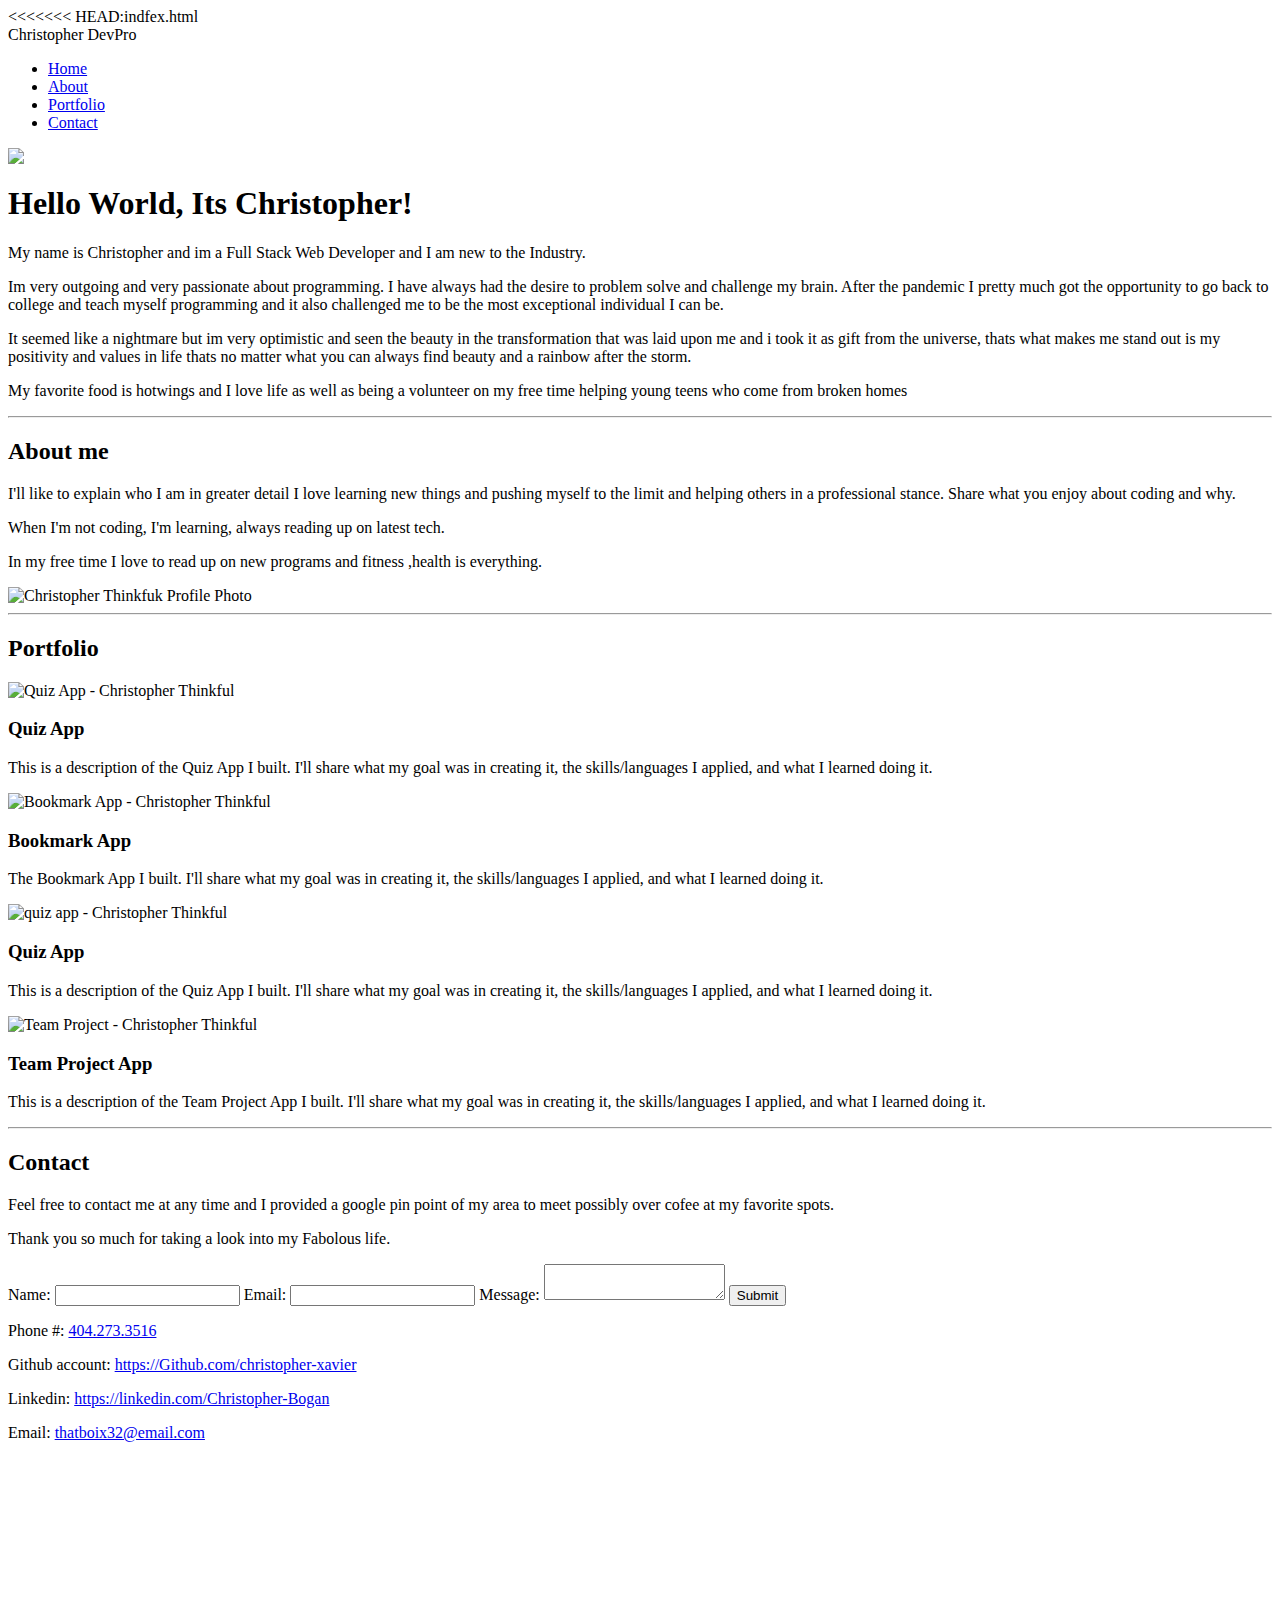
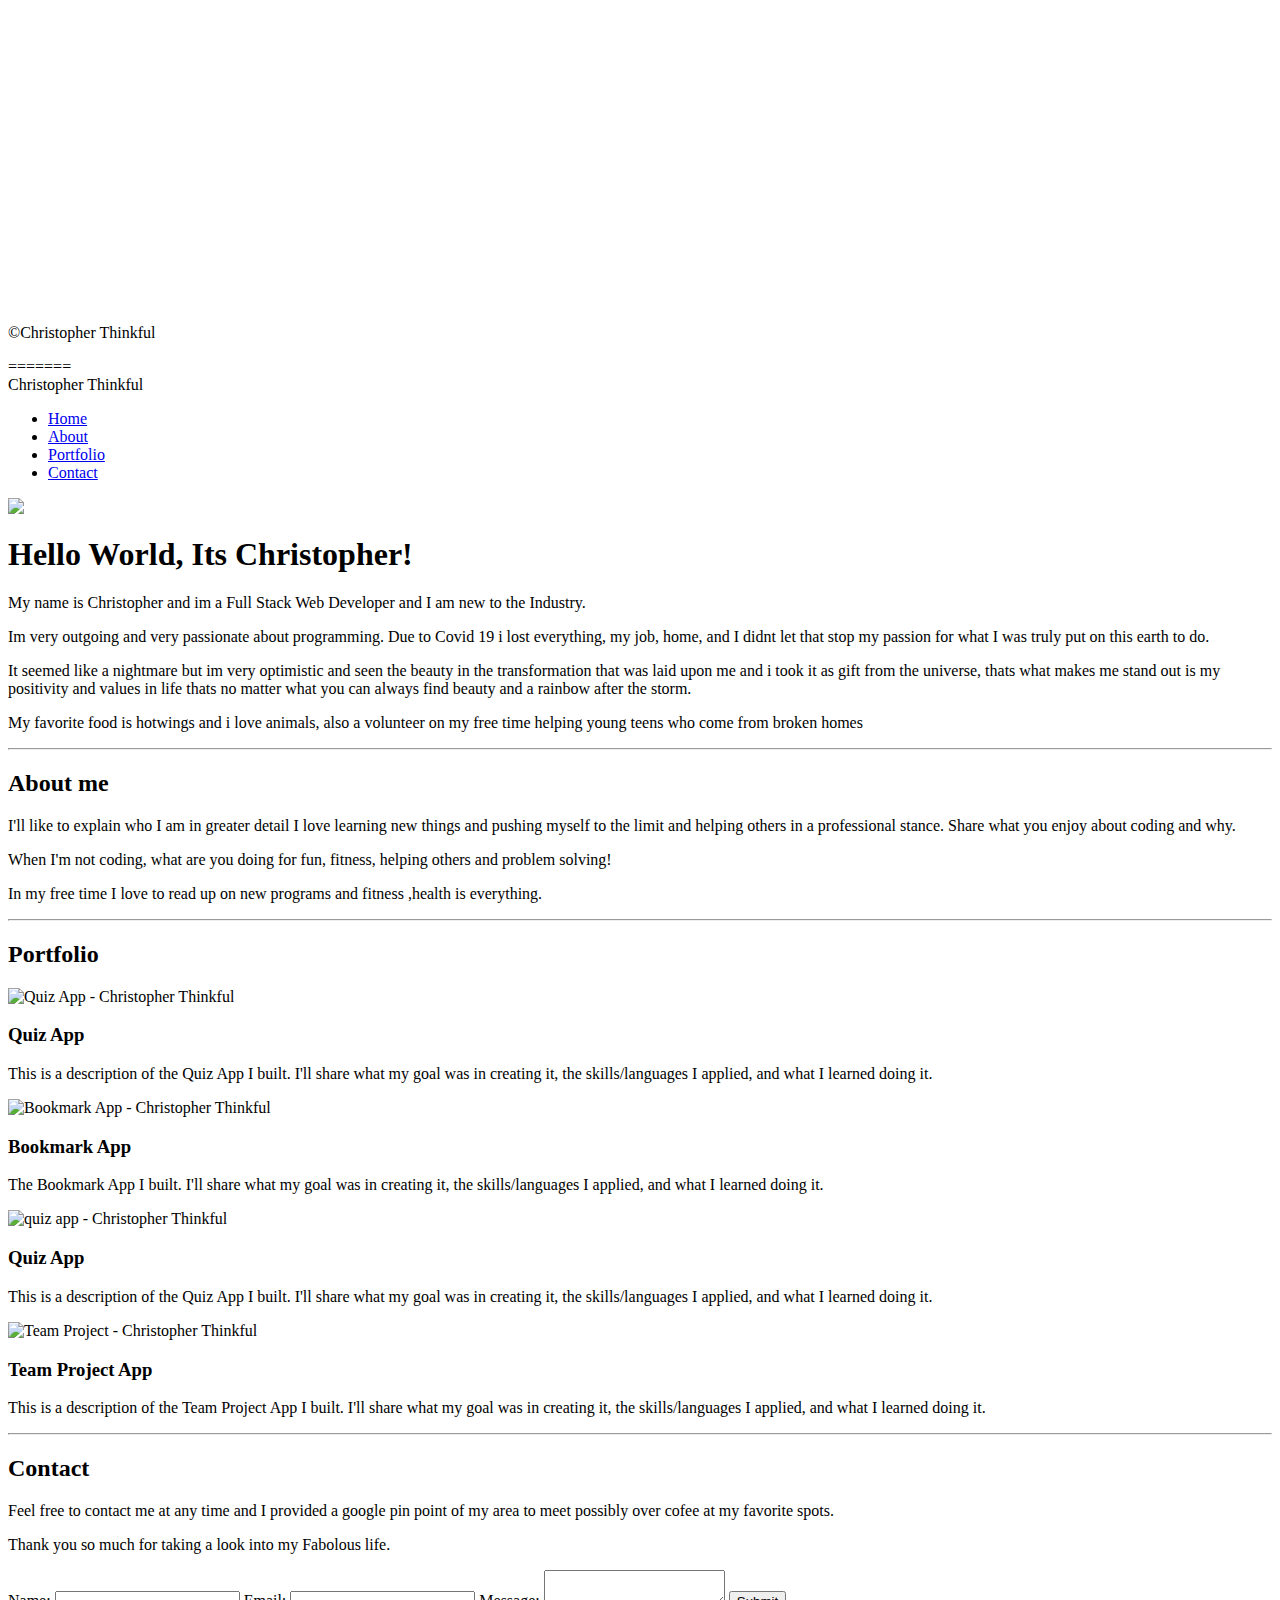
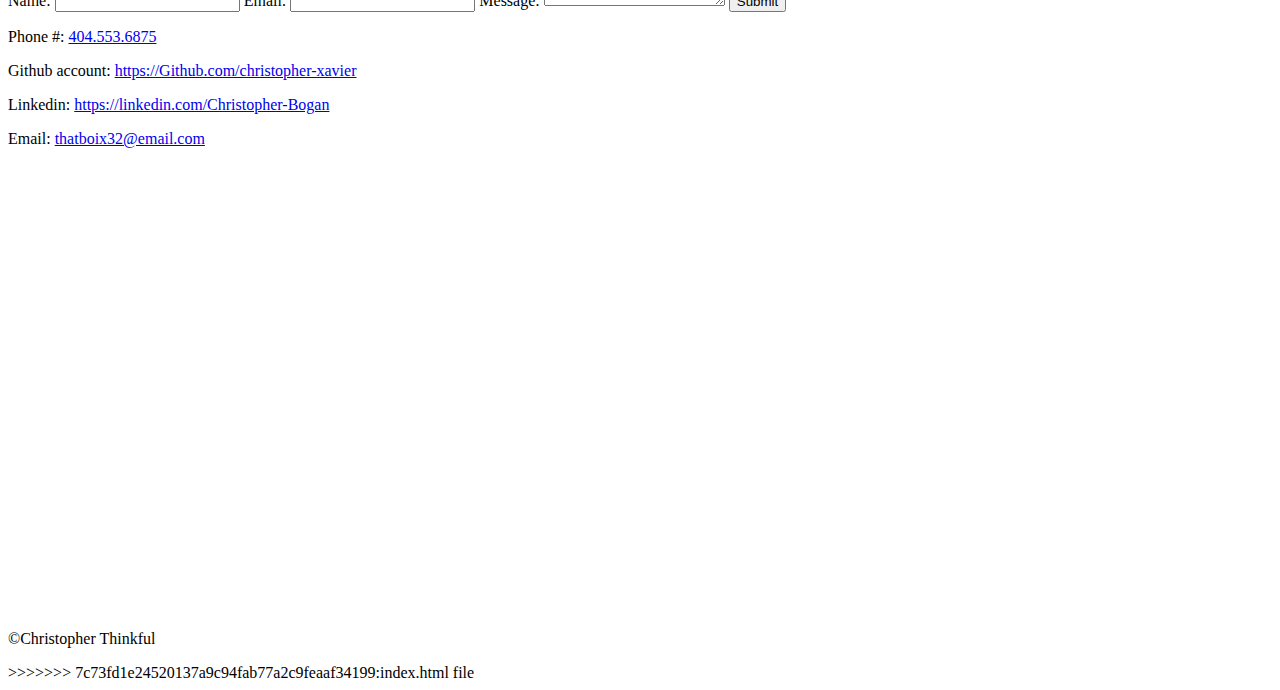
==== index.html @ 6a38e607 "Update index.html" ====
<<<<<<< HEAD:indfex.html
<!DOCTYPE html>
<html>

<head>
	<meta charset="utf-8">
	<meta name="viewport" content="width=device-width">
	<title>Christopher  | Software Developer | Portfolio</title>
	<link href="https://cdnjs.cloudflare.com/ajax/libs/normalize/8.0.1/normalize.min.css" rel="stylesheet" type="text/css" />
	<link href="https://fonts.googleapis.com/css2?family=Montserrat+Alternates:wght@400;500;700&family=Montserrat:wght@300;700&family=Nanum+Pen+Script&display=swap" />
	<link href="style.css" rel="stylesheet" type="text/css" />
</head>

<body>

  <header>
		<div class="logo"> Christopher DevPro</div>
    <nav>
			<ul id="menu">
				<li><a href="#home">Home</a></li>
				<li><a href="#about">About</a></li>
				<li><a href="#portfolio">Portfolio</a></li>
				<li><a href="#contact">Contact</a></li>
			</ul>
		</nav>
	</header>

<main>
		<!-- Introduction -->
		<section>
			<div class="group">
				<div class="item">
					<img src="https://avatars0.githubusercontent.com/u/60634997?s=460&u=76e2fcb80a02277da75b5ca733d9f2b09d4ac8b9&v=4alt="class="image-enhanced"> 
				</div>
				<div class="item">
					<p class="item">
					<h1>Hello World, Its Christopher!</h1>
					<p>My name is Christopher and im a Full Stack Web Developer and I am new to the Industry.</p>
          <p>Im very outgoing and very passionate about programming. I have always had the desire to problem solve and challenge my brain. After the pandemic I pretty much got the opportunity to go back to college and teach myself programming and it also challenged me to be the most exceptional individual I can be.
          <p>It seemed like a nightmare but im very optimistic and seen the beauty in the transformation that was laid upon me and i took it as gift from the universe, thats what makes me stand out is my positivity and values in life thats no matter what you can always find beauty and a rainbow after the storm.</p>
		  <p>My favorite food is hotwings and I love life as well as being a volunteer on my free time helping young teens who come from broken homes</p>	
				</div>
			</div>
    </section>
<hr>
<div class="wrapper">
    <!-- About me -->
		<section class="item">
      <h2>About me</h2>
      <div class="group">
        <div class="item item-double">
          <p> I'll like to explain who I am in greater detail I love learning new things and pushing myself to the limit and helping others in a professional stance. Share what you enjoy about coding and why.</p>
		  <p>When I'm not coding, I'm learning, always reading up on latest tech.</p>
		  <p>In my free time I love to read up on new programs and fitness ,health is everything.</p>
				</div>
        <div class="item">
      </div>
	  <article id="home">
		  <div class='group'>
			  <div class='item'> 
				  <img src="images/home/Christopher-Thinkful.jpg" alt="Christopher Thinkfuk Profile Photo" class="image-style">
			</div>
  
		</section>
<hr>    

    <div class="wrapper">
		<article id="portfolio">
    <section>
			<h2>Portfolio</h2>
			<div class="group">
				<div class="item">
			<img src="images/portfolio/placeholder (1).png" alt="Quiz App - Christopher Thinkful" class="rounded">
          <h3>Quiz App</h3>
					<p>This is a description of the Quiz App I built. I'll share what my goal was in creating it, the skills/languages I applied, and what I learned doing it.</p>
				</div>
				<div class="item">
          <img src="images/portfolio/placeholder (1).png" alt="Bookmark App - Christopher Thinkful" class="rounded">
          <h3>Bookmark App</h3>
					<p>The Bookmark App I built. I'll share what my goal was in creating it, the skills/languages I applied, and what I learned doing it.</p>
				</div>
			</div>
      <div class="group">
				<div class="item">
          <img src="images/portfolio/placeholder (1).png" alt="quiz app - Christopher Thinkful" class="rounded">
          <h3>Quiz App</h3>
					<p>This is a description of the Quiz App I built. I'll share what my goal was in creating it, the skills/languages I applied, and what I learned doing it.</p>
				</div>
				<div class="item">
		  <img src="images/portfolio/placeholder (1).png" alt="Team Project - Christopher Thinkful" class="rounded">
		 
		  <h3>Team Project App</h3>
		  	<p>This is a description of the Team Project App I built. I'll share what my goal was in creating it, the skills/languages I applied, and what I learned doing it.</p>
			</div>
      </div>
		</section>
		</article>
<hr>
    <article id="contact">
    <section>
			<h2>Contact</h2>
			<p>Feel free to contact me at any time and I provided a google pin point of my area to meet possibly over cofee at my favorite spots.</p>
			<p>Thank you so much for taking a look into my Fabolous life.</p>
			<div class="group">
				<div class="item">
				<form action="#" method="POST">
          <label for="user-name">Name:</label>
          <input id="user-name" type="text" name="name">

          <label for="user-email">Email:</label>
          <input id="user-email" type="text" name="thatboix32@outlook.com">

          <label for="user-message">Message:</label>
          <textarea id="user-message" name="message"></textarea>
          <button type="submit">Submit</button>
        </form>
				</div>
				<div class="item item-double">
					<p>Phone #: <a href="tel:404.273.3516">404.273.3516</a></p>
					<p>Github account: <a href="https://Github.com/christopher-xavier">https://Github.com/christopher-xavier</a> </p>
					<p>Linkedin: <a href="https://Linkedin.com/Christopher-Bogan">https://linkedin.com/Christopher-Bogan</a></p>
          <p>Email: <a href="mailto:thatboix32@email.com?subject=You%20are%20hired!!">thatboix32@email.com</a><p>
           <iframe src="https://www.google.com/maps/embed?pb=!1m14!1m12!1m3!1d36190.61832328479!2d-105.00449138533452!3d39.7279261040353!2m3!1f0!2f0!3f0!3m2!1i1024!2i768!4f13.1!5e0!3m2!1sen!2sus!4v1585761954616!5m2!1sen!2sus" width="100%" height="450" frameborder="0" style="border:0;" allowfullscreen="" aria-hidden="false" tabindex="0"></iframe> 
				</div>
			</div>
		</section>
    </article>
	</main>

<footer>
  <p>©Christopher Thinkful</p>
<script src="script.js"></script>
</footer>
</body>
</html>
=======
<!DOCTYPE html>
<html>

<head>
	<meta charset="utf-8">
	<meta name="viewport" content="width=device-width">
	<title>Christopher Thinkful | Software Developer | Portfolio</title>
	<link href="https://cdnjs.cloudflare.com/ajax/libs/normalize/8.0.1/normalize.min.css" rel="stylesheet" type="text/css" />
	<link href="https://fonts.googleapis.com/css2?family=Montserrat+Alternates:wght@400;500;700&family=Montserrat:wght@300;700&family=Nanum+Pen+Script&display=swap" />
	<link href="style.css" rel="stylesheet" type="text/css" />
</head>

<body>

  <header>
		<div class="logo"> Christopher Thinkful</div>
    <nav>
			<ul id="menu">
				<li><a href="#home">Home</a></li>
				<li><a href="#about">About</a></li>
				<li><a href="#portfolio">Portfolio</a></li>
				<li><a href="#contact">Contact</a></li>
			</ul>
		</nav>
	</header>

<main>
		<!-- Introduction -->
		<section>
			<div class="group">
				<div class="item">
					<img src="https://avatars0.githubusercontent.com/u/60634997?s=460&u=76e2fcb80a02277da75b5ca733d9f2b09d4ac8b9&v=4alt="class="image-enhanced"> 
				</div>
				<div class="item">
					<h1>Hello World, Its Christopher!</h1>
					<p>My name is Christopher and im a Full Stack Web Developer and I am new to the Industry.</p>
          <p>Im very outgoing and very passionate about programming. Due to Covid 19 i lost everything, my job, home, and  I didnt let that stop my passion for what I was truly put on this earth to do.
          <p>It seemed like a nightmare but im very optimistic and seen the beauty in the transformation that was laid upon me and i took it as gift from the universe, thats what makes me stand out is my positivity and values in life thats no matter what you can always find beauty and a rainbow after the storm.</p>
		  <p>My favorite food is hotwings and i love animals, also a volunteer on my free time helping young teens who come from broken homes</p>	
				</div>
			</div>
    </section>
<hr>
<div class="wrapper">
    <!-- About me -->
		<section class="item">
      <h2>About me</h2>
      <div class="group">
        <div class="item item-double">
          <p> I'll like to explain who I am in greater detail I love learning new things and pushing myself to the limit and helping others in a professional stance. Share what you enjoy about coding and why.</p>
		  <p>When I'm not coding, what are you doing for fun, fitness, helping others and problem solving!</p>
		  <p>In my free time I love to read up on new programs and fitness ,health is everything.</p>
				</div>
        <div class="item">
      </div>
	  <article id="home">
		  <div class='group'>
			  <div class='item'> 
			</div>
  
		</section>
<hr>    

    <!-- Portfolio -->
    <section>
			<h2>Portfolio</h2>
			<div class="group">
				<div class="item">
			<img src="images/portfolio/placeholder (1).png" alt="Quiz App - Christopher Thinkful" class="rounded">
          <h3>Quiz App</h3>
					<p>This is a description of the Quiz App I built. I'll share what my goal was in creating it, the skills/languages I applied, and what I learned doing it.</p>
				</div>
				<div class="item">
          <img src="images/portfolio/placeholder (1).png" alt="Bookmark App - Christopher Thinkful" class="rounded">
          <h3>Bookmark App</h3>
					<p>The Bookmark App I built. I'll share what my goal was in creating it, the skills/languages I applied, and what I learned doing it.</p>
				</div>
			</div>
      <div class="group">
				<div class="item">
          <img src="images/portfolio/placeholder (1).png" alt="quiz app - Christopher Thinkful" class="rounded">
          <h3>Quiz App</h3>
					<p>This is a description of the Quiz App I built. I'll share what my goal was in creating it, the skills/languages I applied, and what I learned doing it.</p>
				</div>
				<div class="item">
          <img src="images/portfolio/placeholder (1).png" alt="Team Project - Christopher Thinkful" class="rounded">
          <h3>Team Project App</h3>
					<p>This is a description of the Team Project App I built. I'll share what my goal was in creating it, the skills/languages I applied, and what I learned doing it.</p>
				</div>
			</div>
		</section>
<hr>
    <!-- Contact -->   
    <section>
			<h2>Contact</h2>
			<p>Feel free to contact me at any time and I provided a google pin point of my area to meet possibly over cofee at my favorite spots.</p>
			<p>Thank you so much for taking a look into my Fabolous life.</p>
			<div class="group">
				<div class="item">
				<form action="#" method="POST">
          <label for="user-name">Name:</label>
          <input id="user-name" type="text" name="name">

          <label for="user-email">Email:</label>
          <input id="user-email" type="text" name="thatboix32@outlook.com">

          <label for="user-message">Message:</label>
          <textarea id="user-message" name="message"></textarea>
          <button type="submit">Submit</button>
        </form>
				</div>
				<div class="item item-double">
					<p>Phone #: <a href="tel:404-553-6875">404.553.6875</a></p>
					<p>Github account: <a href="https://Github.com/christopher-xavier">https://Github.com/christopher-xavier</a> </p>
					<p>Linkedin: <a href="https://Linkedin.com/Christopher-Bogan">https://linkedin.com/Christopher-Bogan</a></p>
          <p>Email: <a href="mailto:thatboix32@email.com?subject=You%20are%20hired!!">thatboix32@email.com</a><p>
           <iframe src="https://www.google.com/maps/embed?pb=!1m14!1m12!1m3!1d36190.61832328479!2d-105.00449138533452!3d39.7279261040353!2m3!1f0!2f0!3f0!3m2!1i1024!2i768!4f13.1!5e0!3m2!1sen!2sus!4v1585761954616!5m2!1sen!2sus" width="100%" height="450" frameborder="0" style="border:0;" allowfullscreen="" aria-hidden="false" tabindex="0"></iframe> 
				</div>
			</div>
		</section>
	</main>

<footer>
  <p>©Christopher Thinkful</p>
<script src="./script.js">
</script>
</footer>
</html>
>>>>>>> 7c73fd1e24520137a9c94fab77a2c9feaaf34199:index.html file
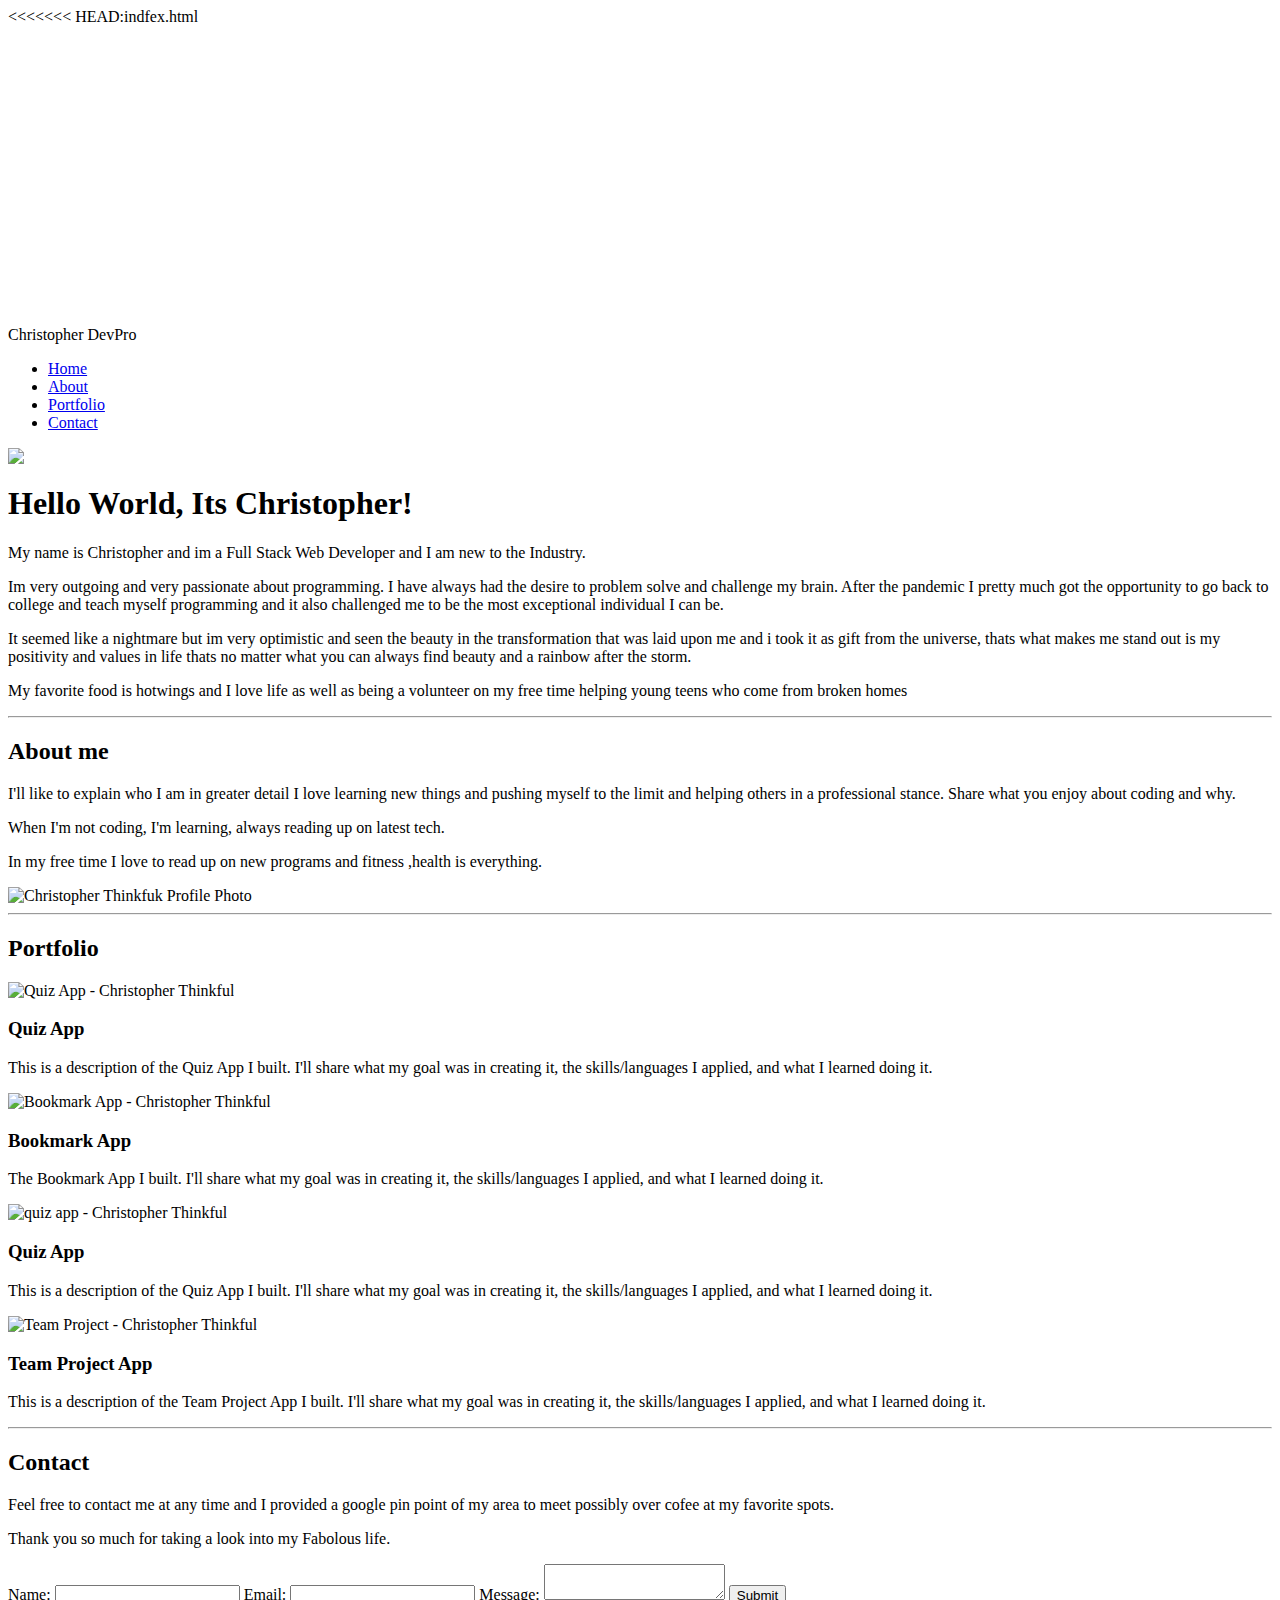
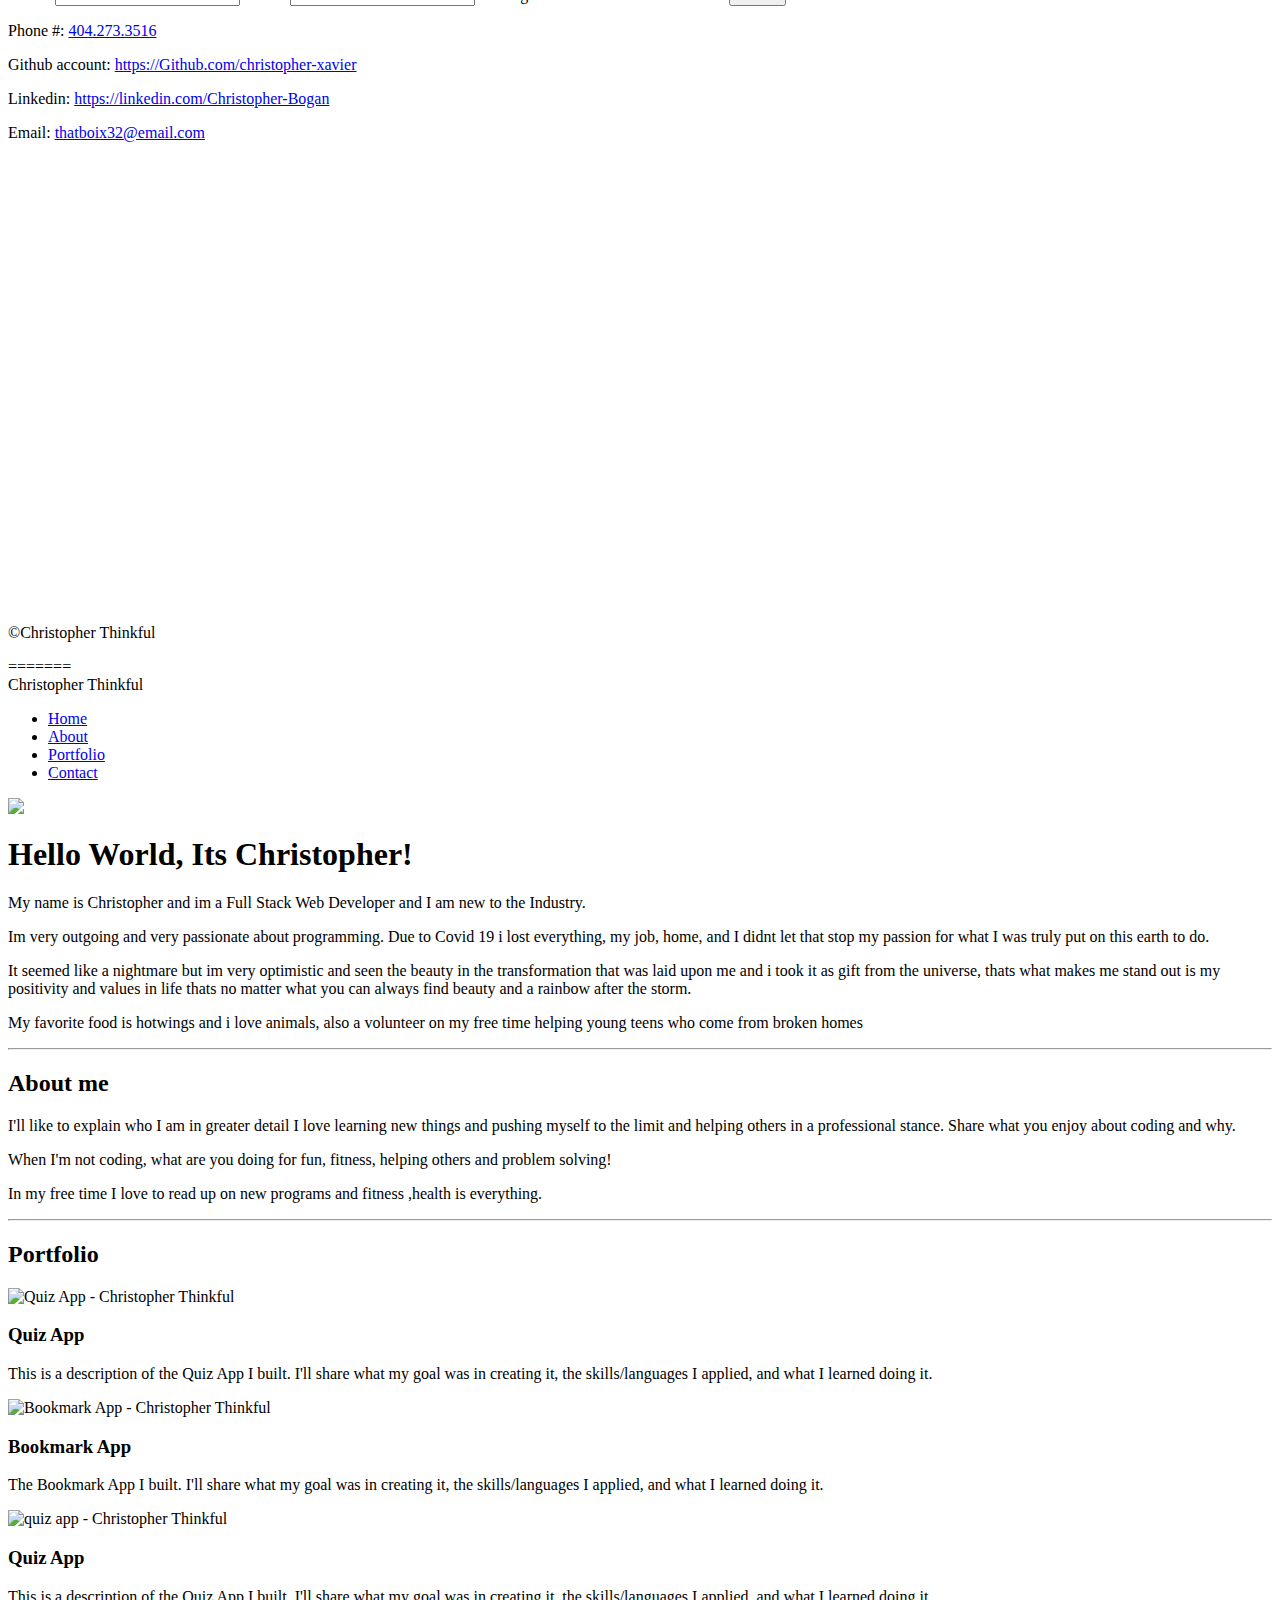
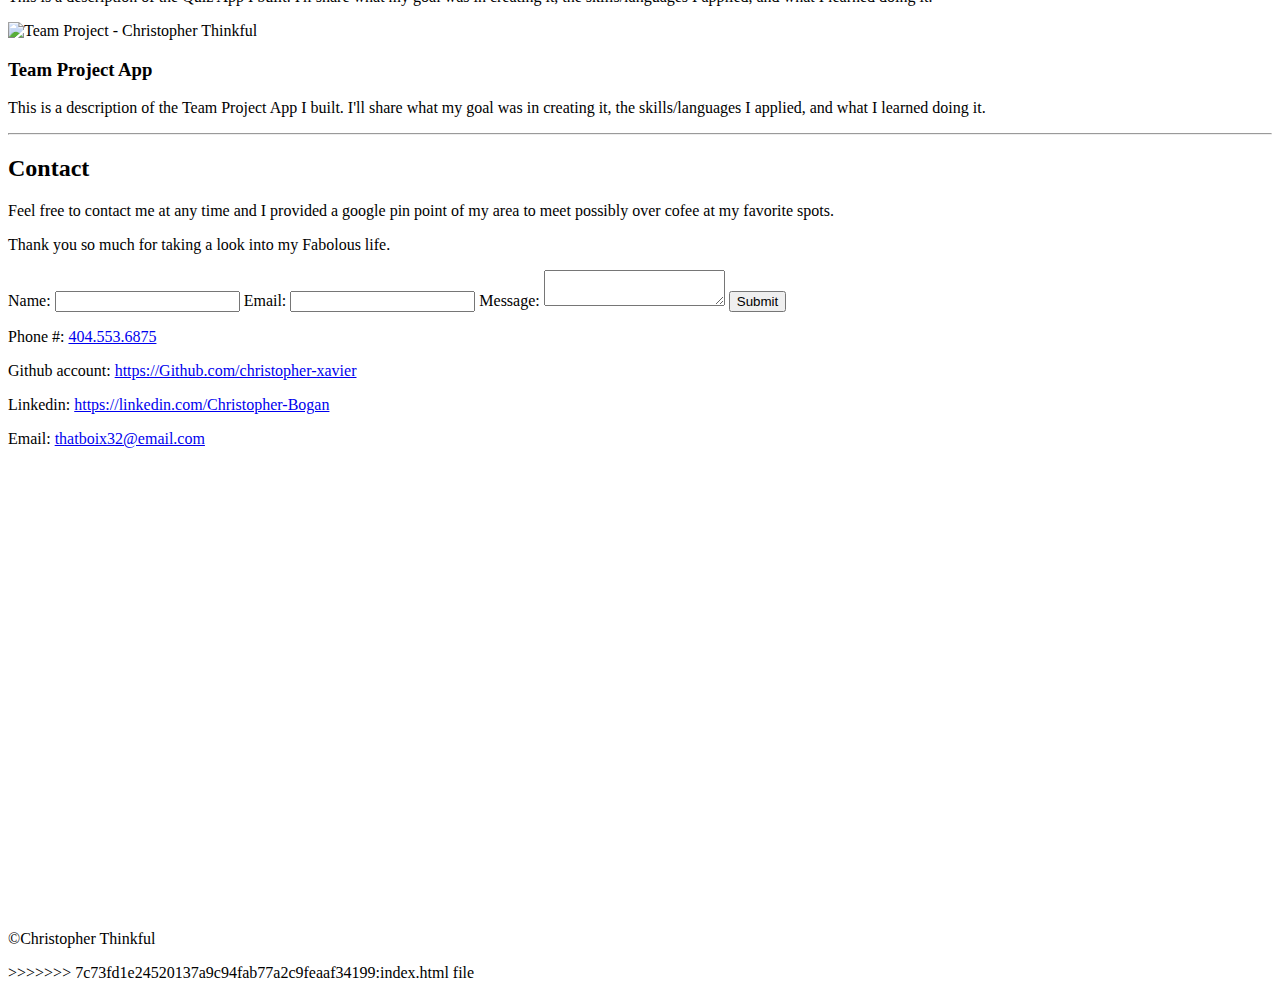
==== commit fe1faa11: "Update index.html" ====
--- a/index.html
+++ b/index.html
@@ -12,7 +12,11 @@
 </head>
 
 <body>
-
+<iframe height="300" style="width: 100%;" scrolling="no" title="Rainbow Hypercube" src="https://codepen.io/christopher-xavier/embed/VwbrqMw?default-tab=html%2Cresult" frameborder="no" loading="lazy" allowtransparency="true" allowfullscreen="true">
+  See the Pen <a href="https://codepen.io/christopher-xavier/pen/VwbrqMw">
+  Rainbow Hypercube</a> by Thatboix32 (<a href="https://codepen.io/christopher-xavier">@christopher-xavier</a>)
+  on <a href="https://codepen.io">CodePen</a>.
+</iframe>
   <header>
 		<div class="logo"> Christopher DevPro</div>
     <nav>
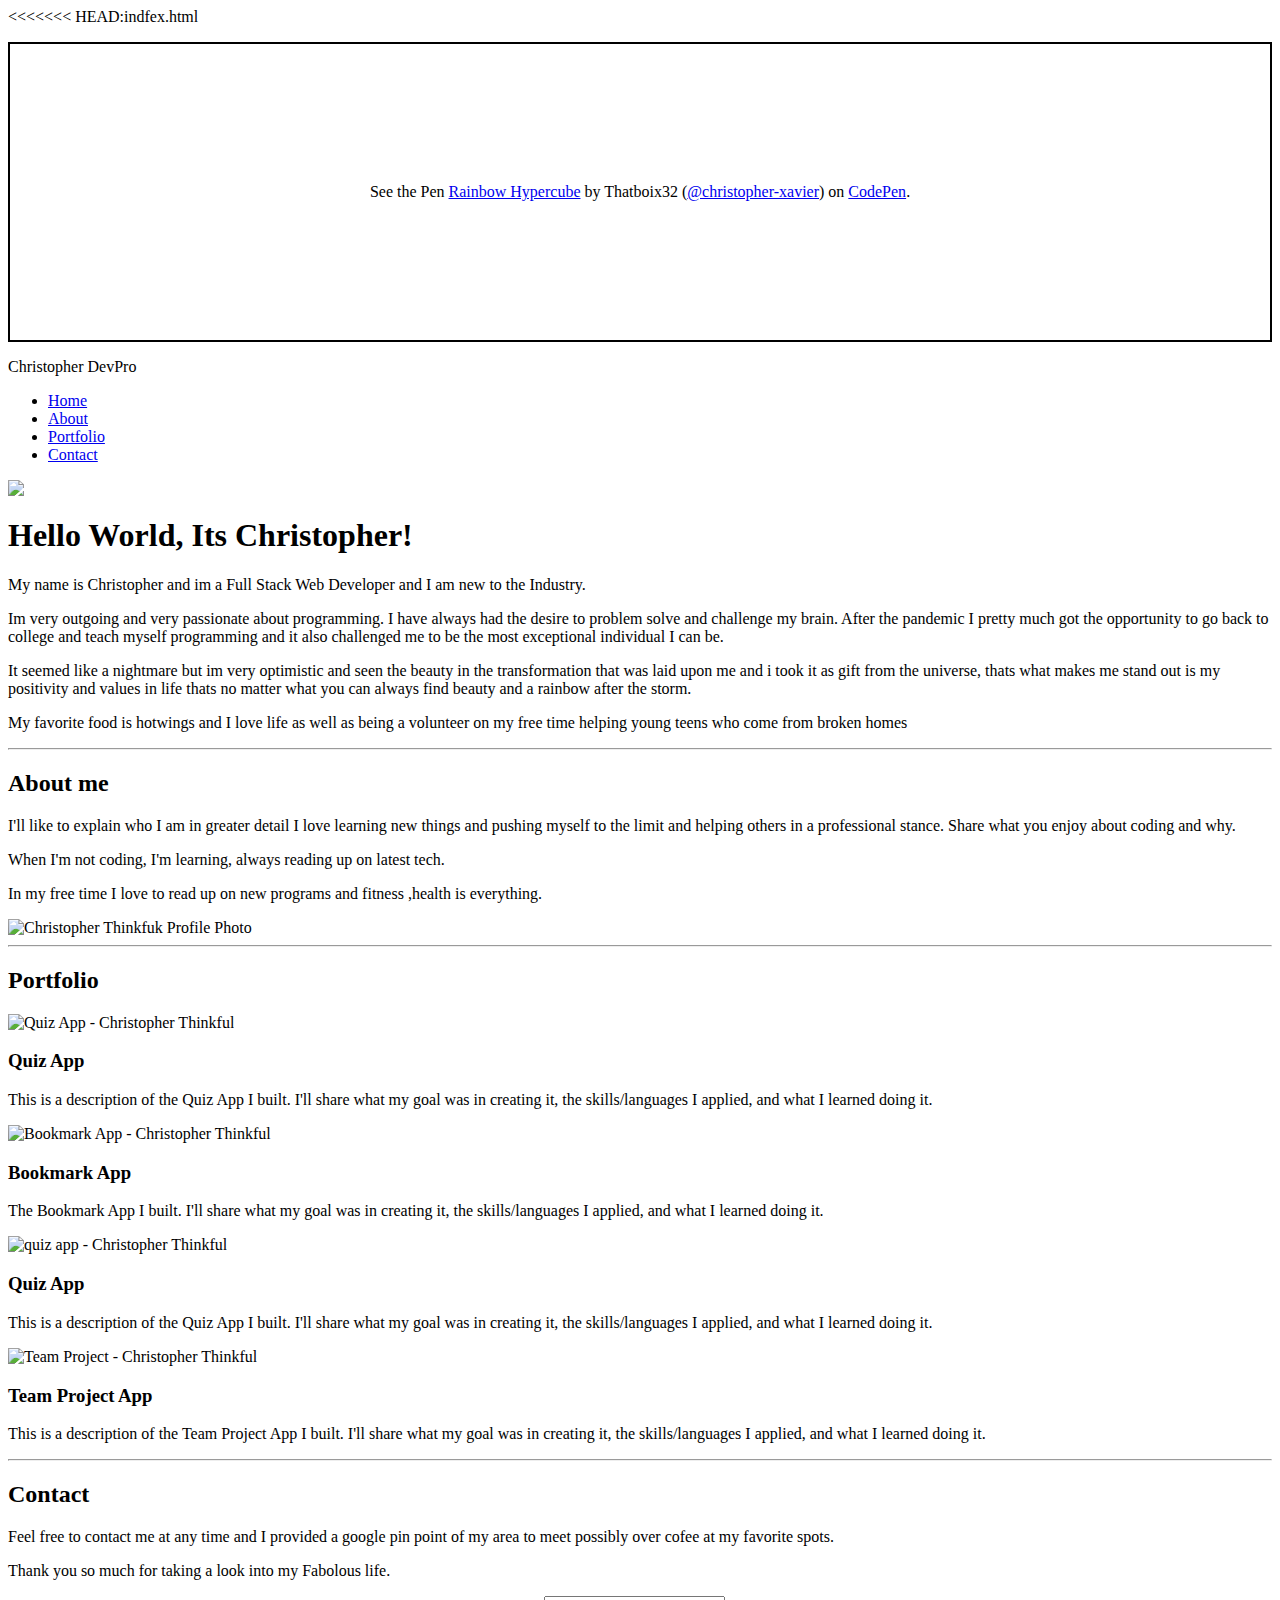
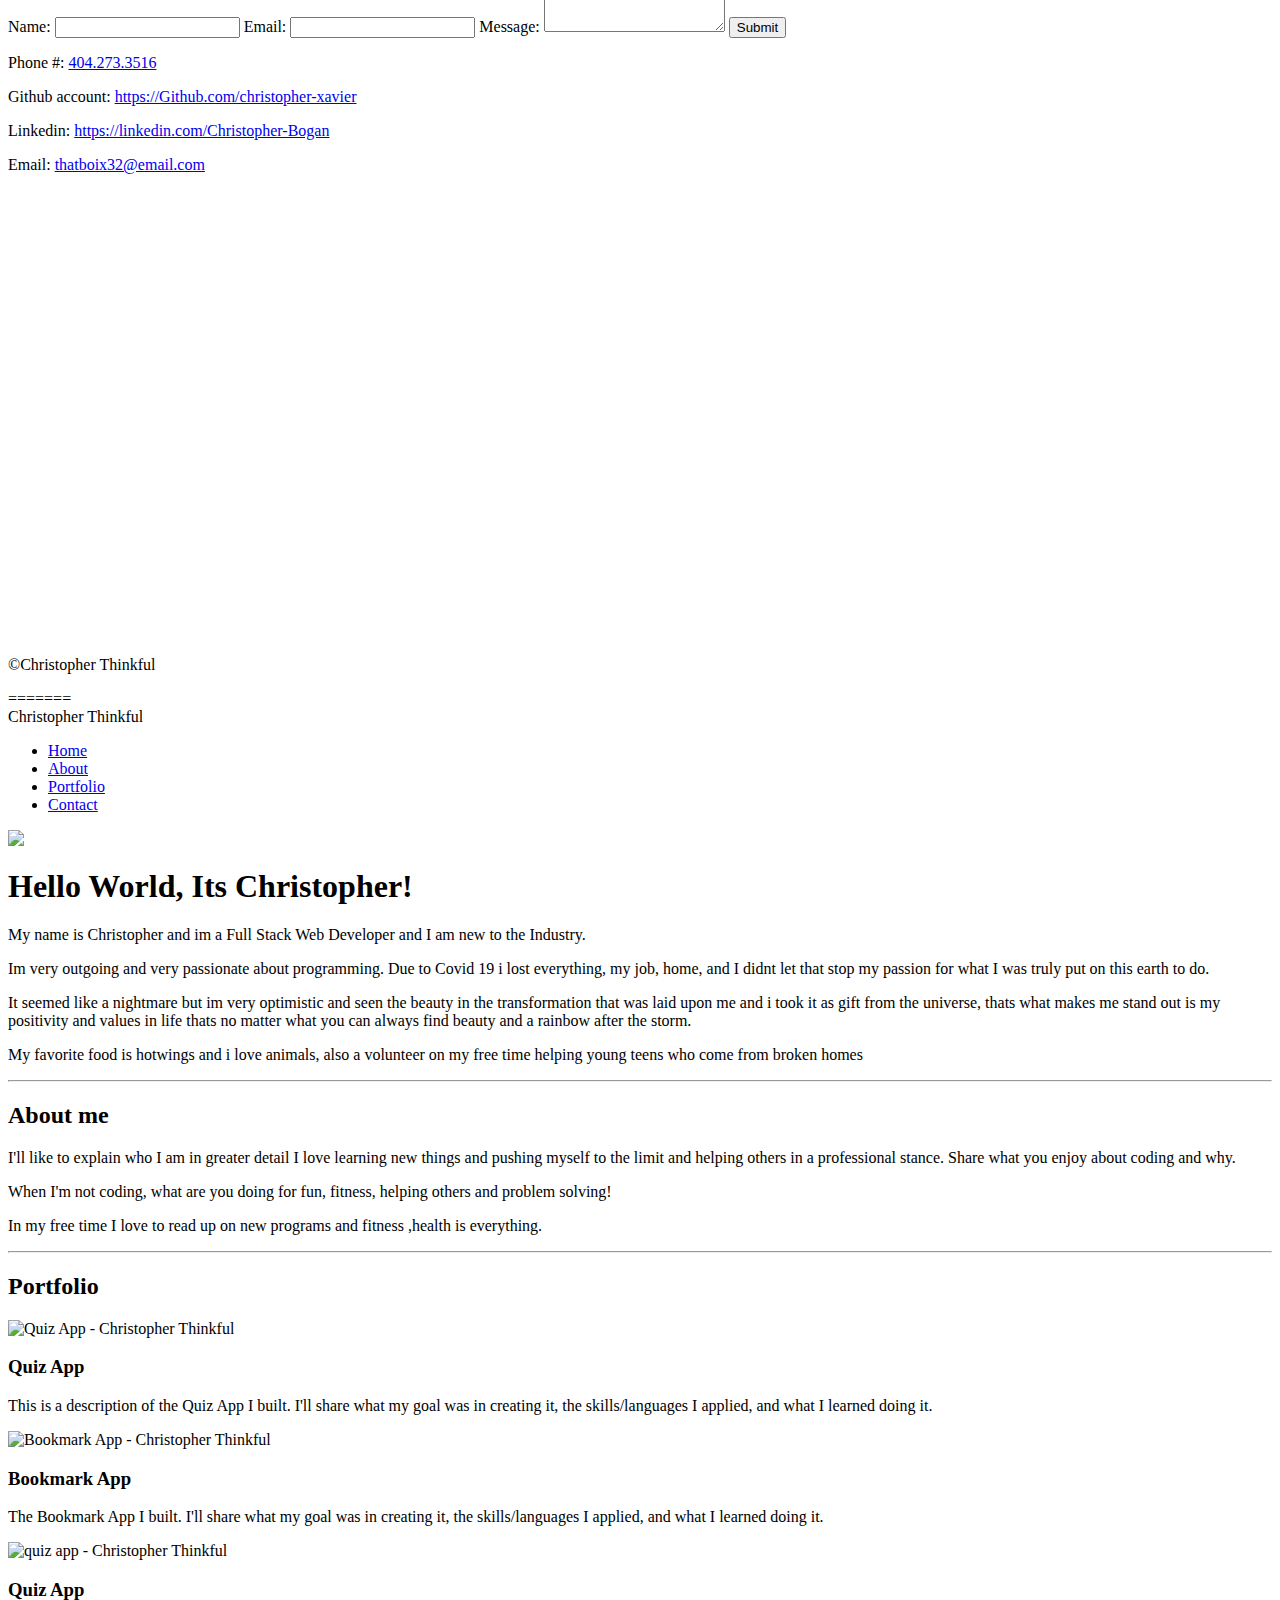
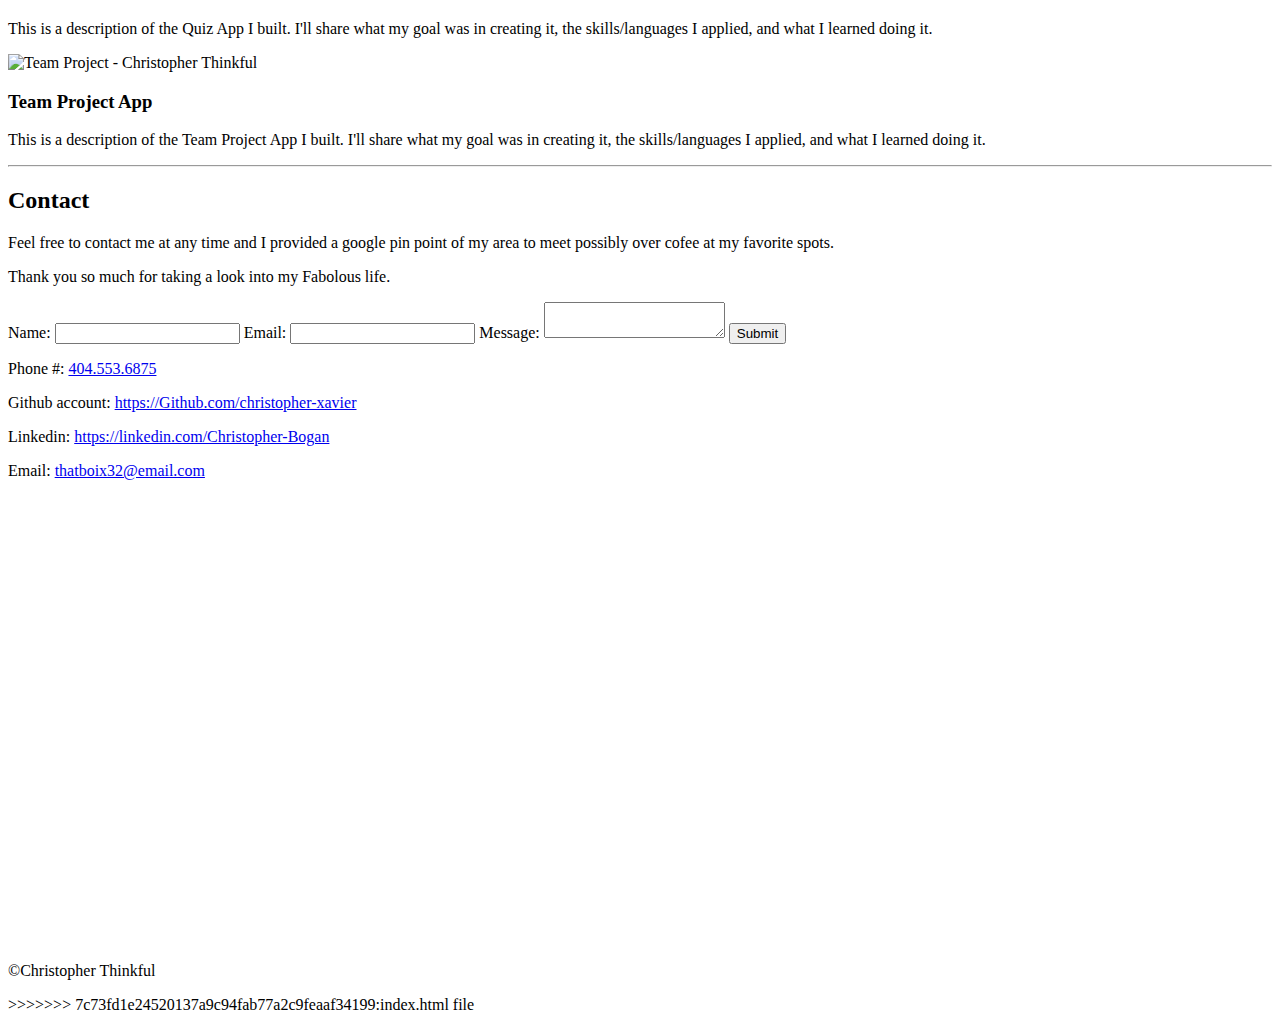
==== commit 06ac14c7: "Update index.html" ====
--- a/index.html
+++ b/index.html
@@ -12,11 +12,12 @@
 </head>
 
 <body>
-<iframe height="300" style="width: 100%;" scrolling="no" title="Rainbow Hypercube" src="https://codepen.io/christopher-xavier/embed/VwbrqMw?default-tab=html%2Cresult" frameborder="no" loading="lazy" allowtransparency="true" allowfullscreen="true">
-  See the Pen <a href="https://codepen.io/christopher-xavier/pen/VwbrqMw">
+<p class="codepen" data-height="300" data-default-tab="html,result" data-slug-hash="VwbrqMw" data-preview="true" data-editable="true" data-user="christopher-xavier" style="height: 300px; box-sizing: border-box; display: flex; align-items: center; justify-content: center; border: 2px solid; margin: 1em 0; padding: 1em;">
+  <span>See the Pen <a href="https://codepen.io/christopher-xavier/pen/VwbrqMw">
   Rainbow Hypercube</a> by Thatboix32 (<a href="https://codepen.io/christopher-xavier">@christopher-xavier</a>)
-  on <a href="https://codepen.io">CodePen</a>.
-</iframe>
+  on <a href="https://codepen.io">CodePen</a>.</span>
+</p>
+<script async src="https://cpwebassets.codepen.io/assets/embed/ei.js"></script>
   <header>
 		<div class="logo"> Christopher DevPro</div>
     <nav>
